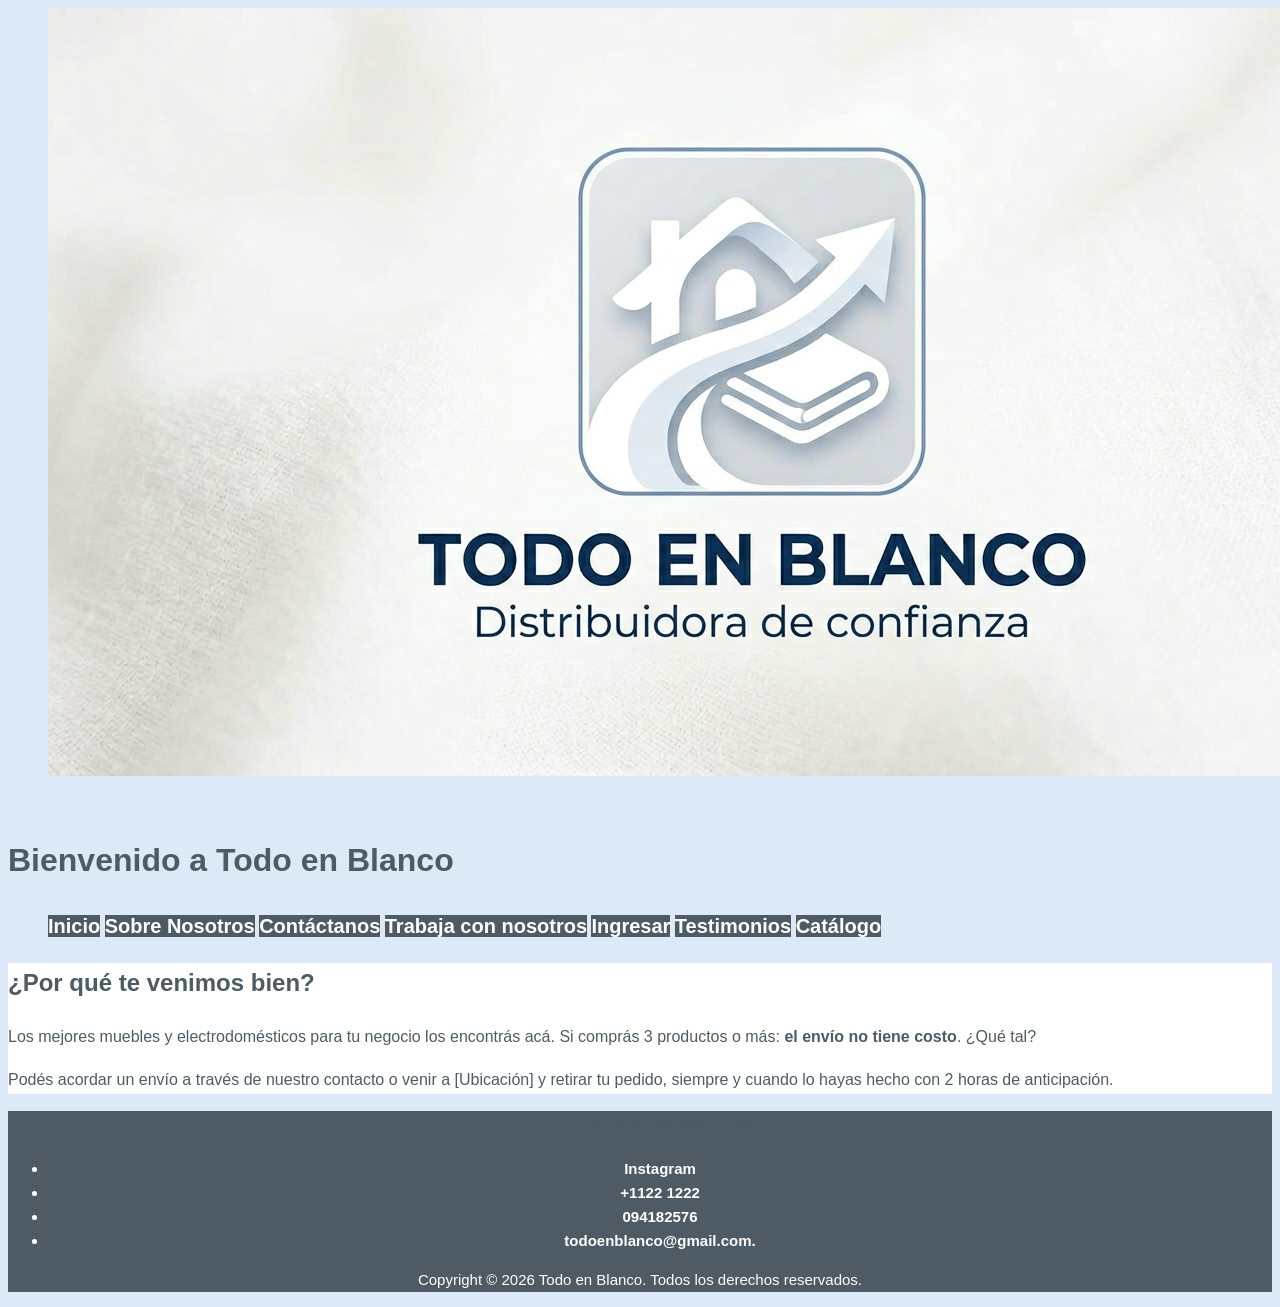
==== index.html @ b0a430b9 "Cambio de repositorio porque el otro se me perdió" ====
<!DOCTYPE html>
<html lang="es">
<head>
    <meta charset="UTF-8">
    <meta name="viewport" content="width=device-width, initial-scale=1.0">
    <title>Todo en Blanco-Distribuidora de confianza</title>
    <link rel="stylesheet" href="assets/css/global.css">
</head>
<body>
    
    
    
    <header>
    <figure class="logo">
        <img src="assets/img/Gemini_Generated_Image_je3w55je3w55je3w.png" alt="logo de la empresa" ><br>
    </figure> 
    </header>
    
        <h1>Bienvenido a Todo en Blanco</h1>
    <nav>

     <ul>
         <li><a href="index.html" class="botonNavegacion">Inicio</a></li>
         <li><a href="sobreNosotros.html" class="botonNavegacion">Sobre Nosotros</a></li>
         <li><a href="contactanos.html" class="botonNavegacion">Contáctanos</a></li>
         <li><a href="trabajaConNosotros.html" class="botonNavegacion">Trabaja con nosotros</a></li>
         <li><a href="login.html" class="botonNavegacion">Ingresar</a></li>
         <li><a href="testimonios.html" class="botonNavegacion">Testimonios</a></li>
         <li><a href="catalogo.html" class="botonNavegacion">Catálogo</a></li>
         </ul>
    </nav> 
    </header>

    <main>
        <section>
            <h2>¿Por qué te venimos bien?</h2>
            <p>Los mejores muebles y electrodomésticos para tu negocio los encontrás acá. Si comprás 3 productos o más: <strong>el envío no tiene costo</strong>. ¿Qué tal?</p>
            <p>Podés acordar un envío a través de nuestro contacto o venir a [Ubicación] y retirar tu pedido, siempre y cuando lo hayas hecho con 2 horas de anticipación.</p>
        </section>
    </main>

    <footer>
        <address>
            <h3>Siguenos en nuestras redes</h3>
                <ul class="redes-sociales">
                  <li> <a href="https://www.instagram.com/todoenblancojiji/" target="_blank" rel="noopener noreferrer">Instagram</a></li>
                  <li> <a href="tel:+1122 1222">+1122 1222</a></li>
                  <li> <a href="tel:094182576">094182576</a></li>
                  <li> <a href="mail:todoenblanco@gmail.com.">todoenblanco@gmail.com.</a></li>
                </ul>    
        </address>
             <p>Copyright © 2026 Todo en Blanco. Todos los derechos reservados.</p>
    </footer>
</body>
</html>
---- assets/css/global.css ----
:root {
  --blancoPuro:   #ffffff;
  --blancoCristal:#dceaf8;
  --gris:         #c0c0c0;
  --grisClaro:    #ebebeb;
  --amarillo:     #eeb906;
  --oscuro:       #4e5b64;
  --medio:        #47606f;
}

body {
  font-family: 'Barlow', sans-serif;
  font-size: 16px;
  line-height: 1.7;
  color: var(--oscuro);
  background-color: var(--blancoCristal);
  max-width: 1500px;
}

h1, h2, h3, h4, h5, h6 {
    color: var(--oscuro);
}

.logo {
    display: inline-block;
    max-width: 16px;
    max-height: 16px;
    display: inline;
    text-align: center;
}

header h1,
header nav {
  display: inline;
}

nav ul,
nav li {
  display: inline;
}

nav ul,
.listaProductos {
  list-style-type: none;
}

.botonNavegacion {
  text-decoration: none;
  background-color: var(--oscuro);
  color: var(--blancoPuro);
  font-family: 'Barlow', sans-serif;
  font-size: 20px;
  font-weight: 600;
}

.botonNavegacion:hover {
  background-color: var(--amarillo);
  color: var(--oscuro);
}

.botonNavegacion:focus {
  background-color: var(--amarillo);
  color: var(--oscuro);
}

section {
  background-color: var(--blancoPuro);
}

table {
  border-collapse: collapse;
  font-size: 15px;
}

caption {
  font-weight: bold;
}

th {
  background-color: var(--oscuro);
  color: var(--blancoPuro);
  text-align: left;
}

tr:nth-child(even) td {
  background-color: #e8e8e8;
}

footer {
    background-color: var(--oscuro);
    color: var(--blancoPuro);
    font-family: 'Barlow', sans-serif;
    font-size: 15px;
    line-height: 1.6;
    text-align: center;
    min-height: 80px;
}

footer address {
    font-style: normal;
}

footer a {
    color: var(--blancoPuro);
    text-decoration: none;
    font-weight: 600;
}

footer a:hover,
footer a:focus {
    color: var(--amarillo);
    text-decoration: underline;
}

footer a:active {
    color: var(--gris);
}
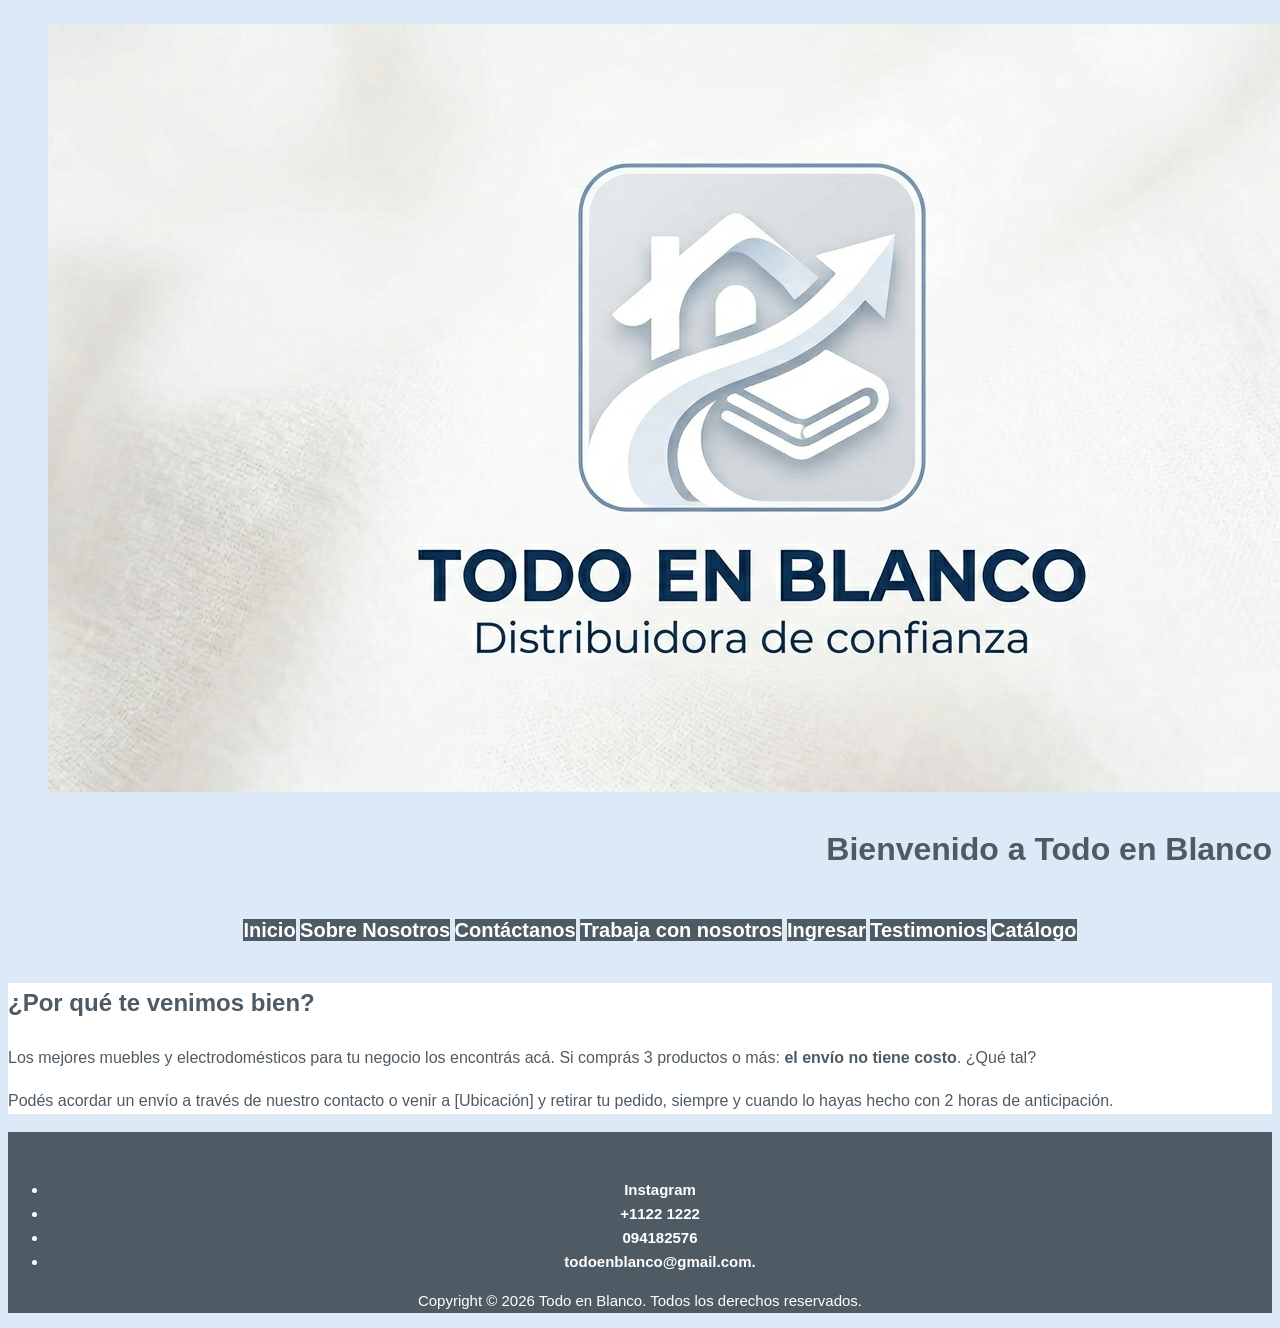
==== commit ae4d28bc: "Ajustando el contenido de la página-Segunda parte Terminada" ====
--- a/index.html
+++ b/index.html
@@ -14,10 +14,9 @@
     <figure class="logo">
         <img src="assets/img/Gemini_Generated_Image_je3w55je3w55je3w.png" alt="logo de la empresa" ><br>
     </figure> 
-    </header>
     
-        <h1>Bienvenido a Todo en Blanco</h1>
-    <nav>
+        <h1 class="titulo">Bienvenido a Todo en Blanco</h1>
+    <nav class="navegacion">
 
      <ul>
          <li><a href="index.html" class="botonNavegacion">Inicio</a></li>
--- a/assets/css/global.css
+++ b/assets/css/global.css
@@ -14,20 +14,32 @@
   line-height: 1.7;
   color: var(--oscuro);
   background-color: var(--blancoCristal);
-  max-width: 1500px;
+  max-width: 100%;
+  max-height: 100%;
 }
 
 h1, h2, h3, h4, h5, h6 {
     color: var(--oscuro);
 }
 
+.titulo {
+    display:flex;
+    justify-content: flex-end;
+}
+
 .logo {
+    display:flex;
+    justify-content: flex-end;
     display: inline-block;
-    max-width: 16px;
-    max-height: 16px;
-    display: inline;
-    text-align: center;
+    max-width: 160px;
+    max-height: 160px;
 }
+
+.navegacion {
+    display: flex;
+    justify-content: center;
+}
+
 
 header h1,
 header nav {
